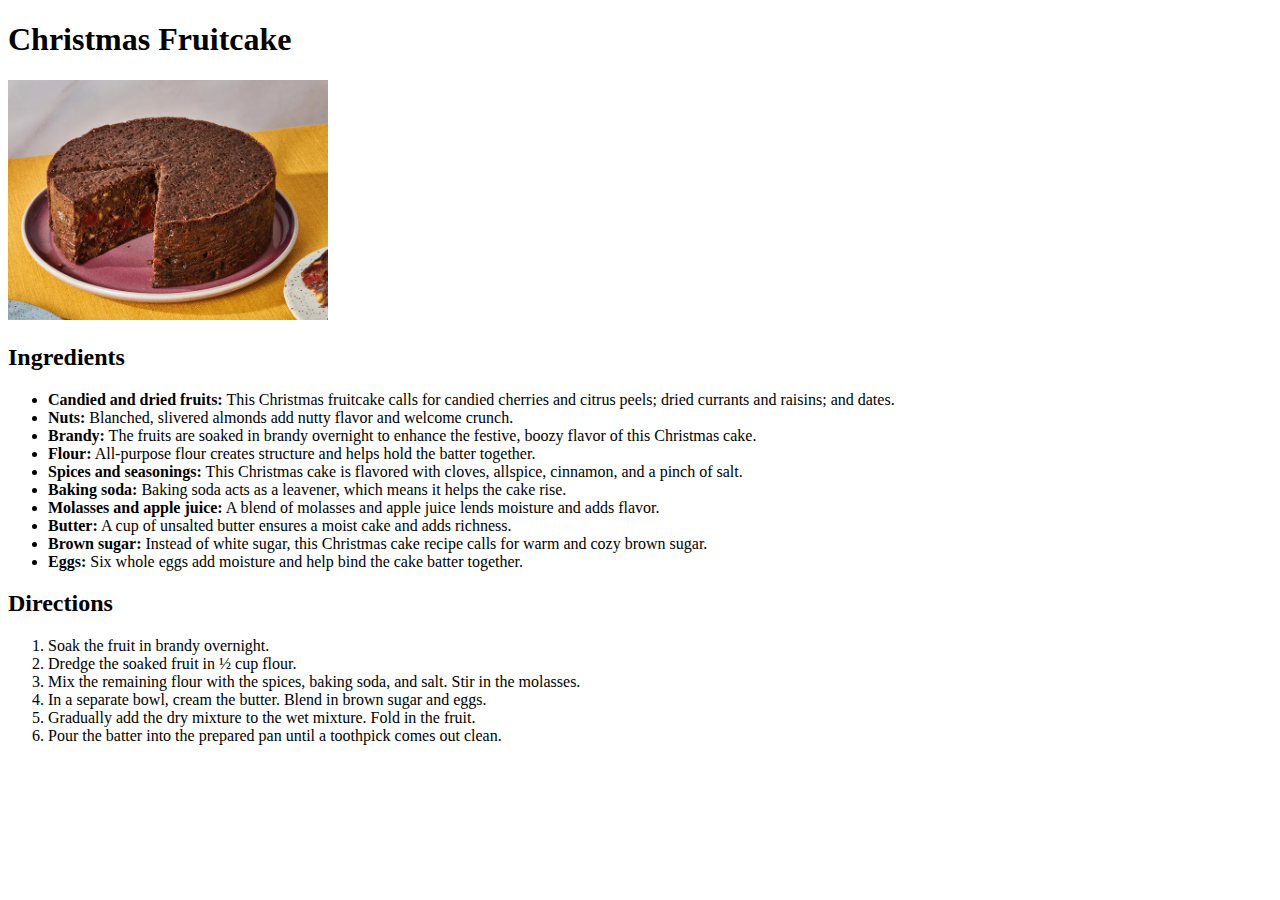
==== recipes/fruitcake.html @ 9cab6fca "Finished coding the fruitcake page file" ====
<!DOCTYPE html>

<html>
    <head>
        <meta charset="UTF-8">
        <title>Odin Recipes</title>
    </head>

    <body>
        <h1>Christmas Fruitcake</h1>
        <img src="../img/fruitcake.jpg" alt="A delicious fruitcake with a slice taken out" width="320">

        <h2>Ingredients</h2>
        <ul>
            <li><strong>Candied and dried fruits:</strong> This Christmas fruitcake calls for candied cherries and citrus peels; dried currants and raisins; and dates.</li>
            <li><strong>Nuts:</strong> Blanched, slivered almonds add nutty flavor and welcome crunch.</li>
            <li><strong>Brandy:</strong> The fruits are soaked in brandy overnight to enhance the festive, boozy flavor of this Christmas cake.</li>
            <li><strong>Flour:</strong> All-purpose flour creates structure and helps hold the batter together.</li>
            <li><strong>Spices and seasonings:</strong> This Christmas cake is flavored with cloves, allspice, cinnamon, and a pinch of salt.</li>
            <li><strong>Baking soda:</strong> Baking soda acts as a leavener, which means it helps the cake rise.</li>
            <li><strong>Molasses and apple juice:</strong> A blend of molasses and apple juice lends moisture and adds flavor.</li>
            <li><strong>Butter:</strong> A cup of unsalted butter ensures a moist cake and adds richness.</li>
            <li><strong>Brown sugar:</strong> Instead of white sugar, this Christmas cake recipe calls for warm and cozy brown sugar.</li>
            <li><strong>Eggs:</strong> Six whole eggs add moisture and help bind the cake batter together.</li>
        </ul>

        <h2>Directions</h2>

        <ol>
            <li>Soak the fruit in brandy overnight.</li>
            <li>Dredge the soaked fruit in ½ cup flour.</li>
            <li>Mix the remaining flour with the spices, baking soda, and salt. Stir in the molasses.</li>
            <li>In a separate bowl, cream the butter. Blend in brown sugar and eggs.</li>
            <li>Gradually add the dry mixture to the wet mixture. Fold in the fruit.</li>
            <li>Pour the batter into the prepared pan until a toothpick comes out clean.</li>
        </ol>
    </body>
</html>
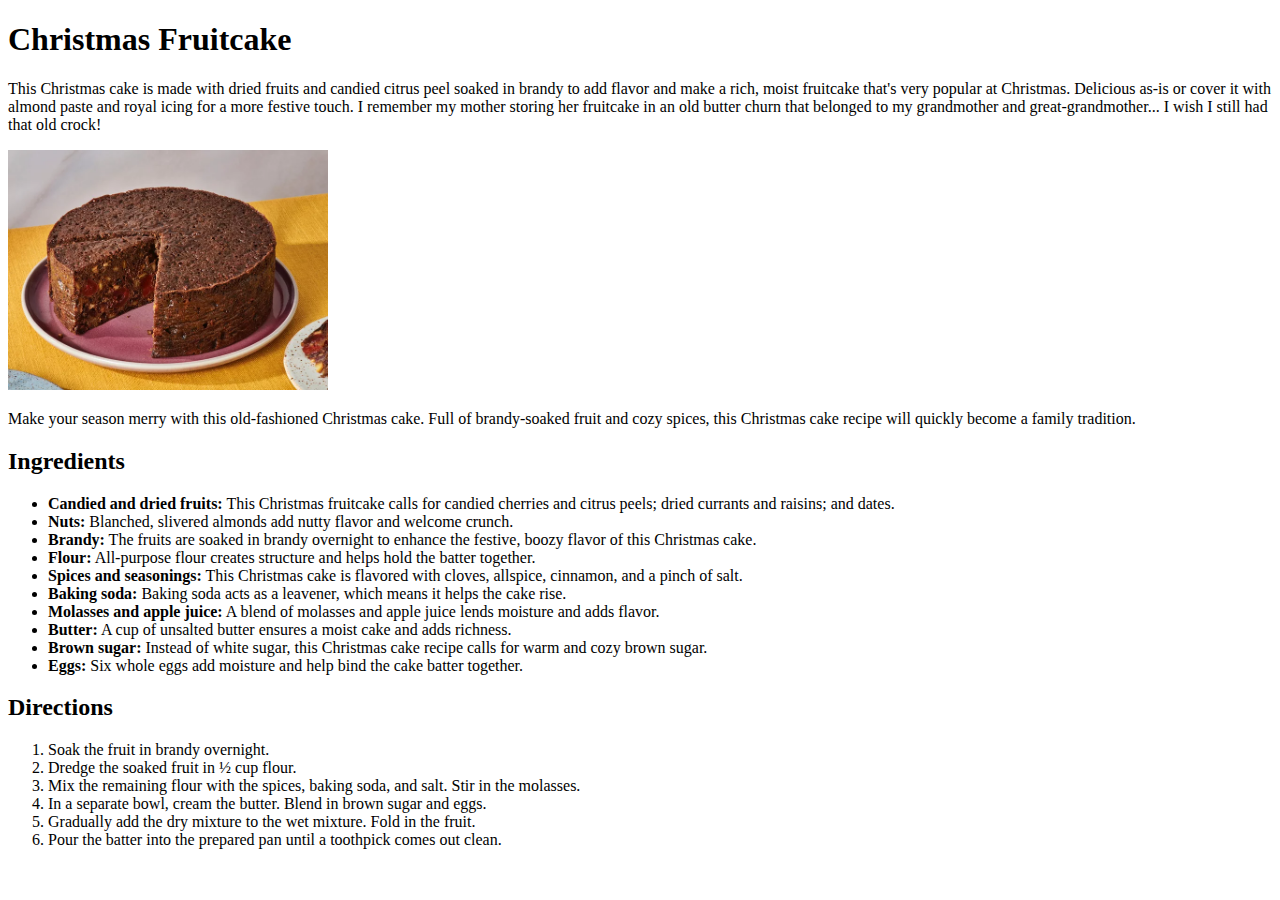
==== commit 700c249e: "Added info to fruitcake and finished sushi pages" ====
--- a/recipes/fruitcake.html
+++ b/recipes/fruitcake.html
@@ -8,8 +8,10 @@
 
     <body>
         <h1>Christmas Fruitcake</h1>
+        <p>This Christmas cake is made with dried fruits and candied citrus peel soaked in brandy to add flavor and make a rich, moist fruitcake that's very popular at Christmas. Delicious as-is or cover it with almond paste and royal icing for a more festive touch. I remember my mother storing her fruitcake in an old butter churn that belonged to my grandmother and great-grandmother... I wish I still had that old crock!</p>
         <img src="../img/fruitcake.jpg" alt="A delicious fruitcake with a slice taken out" width="320">
-
+        <p>Make your season merry with this old-fashioned Christmas cake. Full of brandy-soaked fruit and cozy spices, this Christmas cake recipe will quickly become a family tradition.</p>
+        
         <h2>Ingredients</h2>
         <ul>
             <li><strong>Candied and dried fruits:</strong> This Christmas fruitcake calls for candied cherries and citrus peels; dried currants and raisins; and dates.</li>
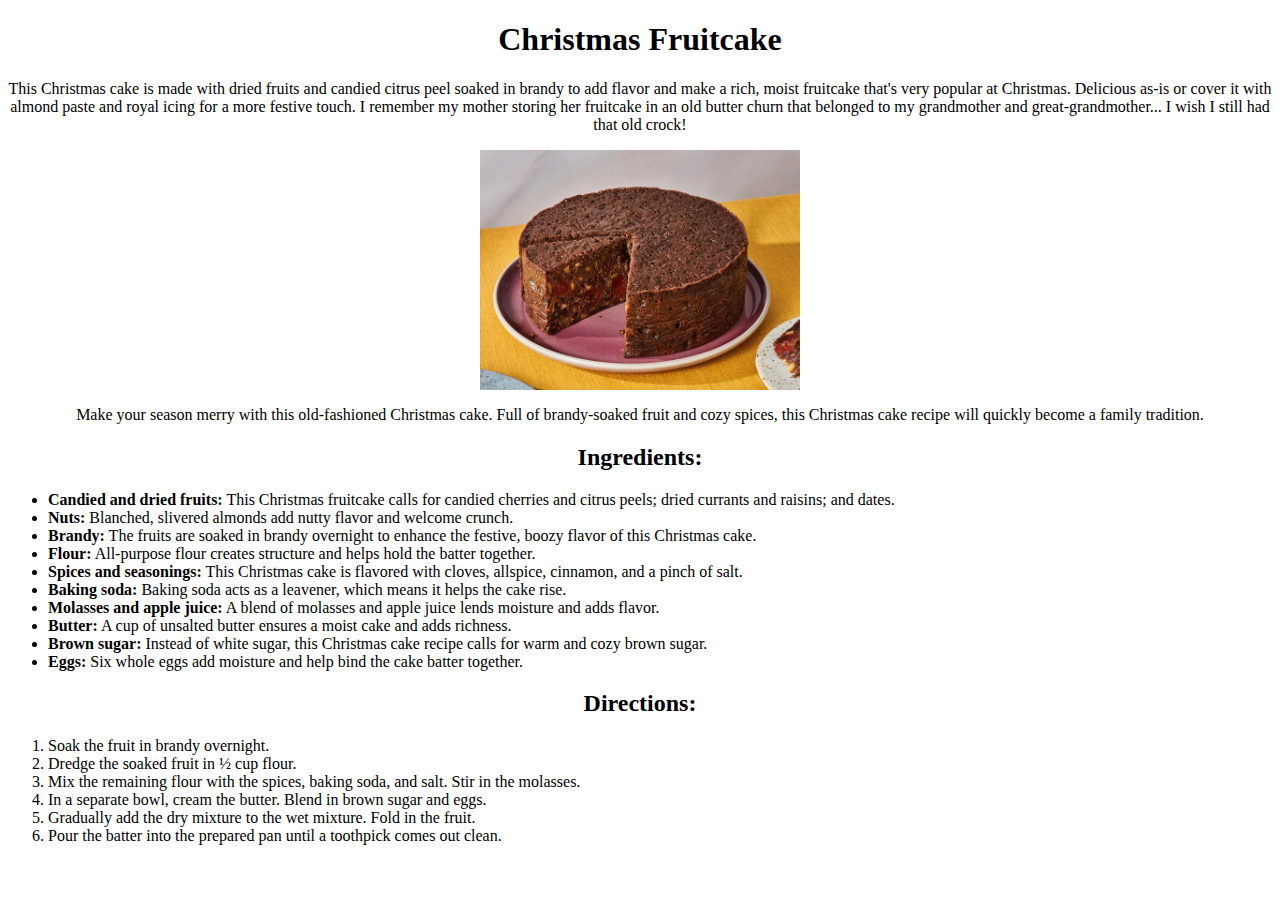
==== commit aa77a5ca: "Added CSS to all html files for assignment" ====
--- a/recipes/fruitcake.html
+++ b/recipes/fruitcake.html
@@ -4,15 +4,16 @@
     <head>
         <meta charset="UTF-8">
         <title>Odin Recipes</title>
+        <link rel="stylesheet" href="style.css">
     </head>
 
     <body>
         <h1>Christmas Fruitcake</h1>
         <p>This Christmas cake is made with dried fruits and candied citrus peel soaked in brandy to add flavor and make a rich, moist fruitcake that's very popular at Christmas. Delicious as-is or cover it with almond paste and royal icing for a more festive touch. I remember my mother storing her fruitcake in an old butter churn that belonged to my grandmother and great-grandmother... I wish I still had that old crock!</p>
-        <img src="../img/fruitcake.jpg" alt="A delicious fruitcake with a slice taken out" width="320">
+        <img src="../img/fruitcake.jpg" alt="A delicious fruitcake with a slice taken out" width="320" class="recipeimg">
         <p>Make your season merry with this old-fashioned Christmas cake. Full of brandy-soaked fruit and cozy spices, this Christmas cake recipe will quickly become a family tradition.</p>
         
-        <h2>Ingredients</h2>
+        <h2>Ingredients:</h2>
         <ul>
             <li><strong>Candied and dried fruits:</strong> This Christmas fruitcake calls for candied cherries and citrus peels; dried currants and raisins; and dates.</li>
             <li><strong>Nuts:</strong> Blanched, slivered almonds add nutty flavor and welcome crunch.</li>
@@ -26,7 +27,7 @@
             <li><strong>Eggs:</strong> Six whole eggs add moisture and help bind the cake batter together.</li>
         </ul>
 
-        <h2>Directions</h2>
+        <h2>Directions:</h2>
 
         <ol>
             <li>Soak the fruit in brandy overnight.</li>
--- a/recipes/style.css
+++ b/recipes/style.css
@@ -0,0 +1,13 @@
+h1,
+p,
+.recipeimg,
+h2 {
+    text-align: center;
+    
+}
+
+.recipeimg {
+    display: block;
+    margin-left: auto;
+    margin-right: auto;
+}